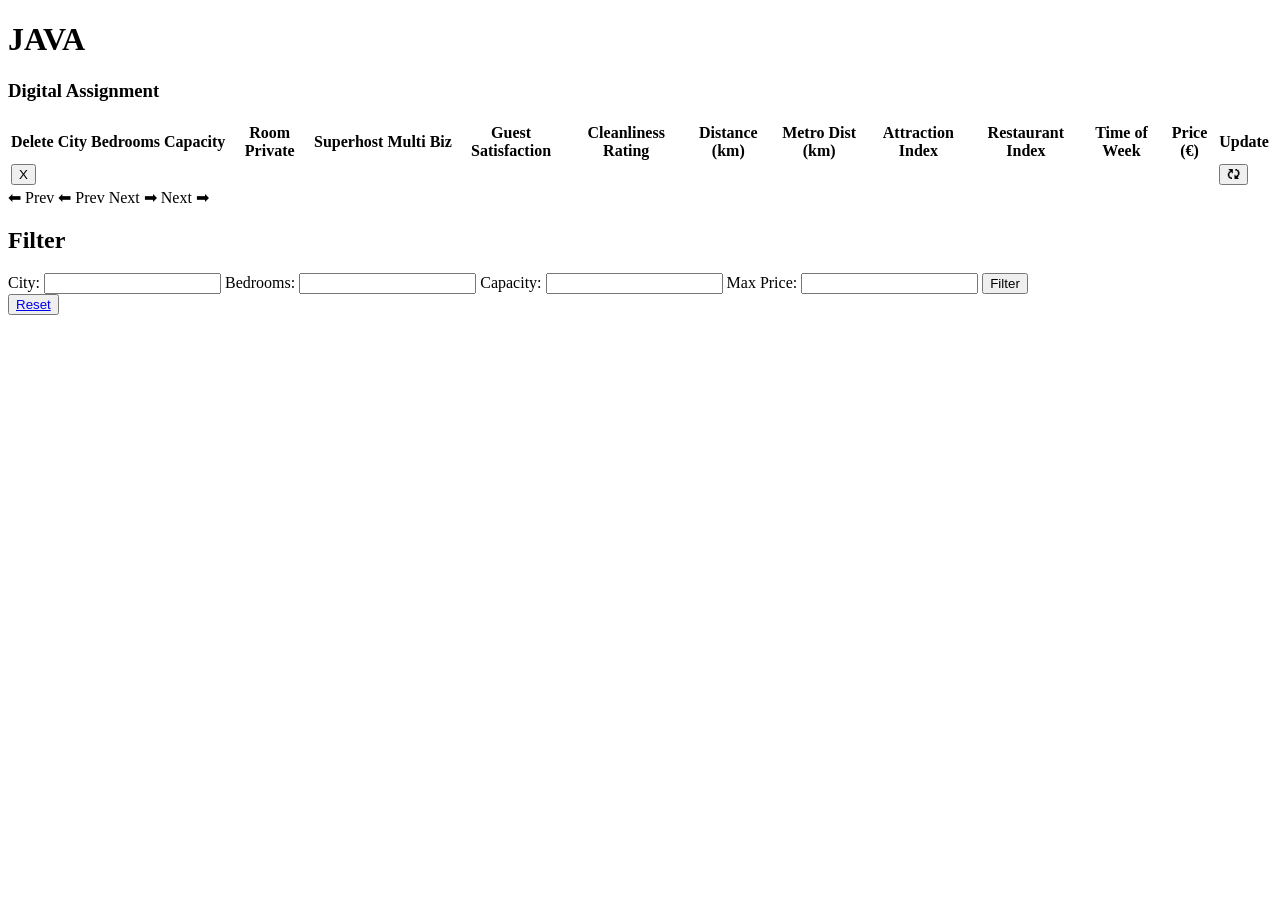
==== SpringBootGit/src/main/resources/templates/index.html @ 7da379ed "Added static resources" ====
<!DOCTYPE html>
<html xmlns:th="http://www.thymeleaf.org">
<head>
<meta charset="UTF-8">
<title>DBMS DSA DA</title>

<link rel="stylesheet" th:href="@{/style.css}">

</head>

<body>

    <h1>JAVA</h1>
    <h3>Digital Assignment</h3>

    <table>

    <tr>
    <th>Delete</th>
    <th>City</th>
    <th>Bedrooms</th>
    <th>Capacity</th>
    <th>Room Private</th>
    <th>Superhost</th>
    <th>Multi</th>
    <th>Biz</th>
    <th>Guest Satisfaction</th>
    <th>Cleanliness Rating</th>
    <th>Distance (km)</th>
    <th>Metro Dist (km)</th>
    <th>Attraction Index</th>
    <th>Restaurant Index</th>
    <th>Time of Week</th>
    <th>Price (€)</th>
    <th>Update</th>
    </tr>

    <tr th:each="item : ${items}">

    <!-- DELETE -->
    <td>
    <form th:action="@{/delete/{id}(id=${item.id})}" method="post"
      onsubmit="return confirm('Are you sure you want to delete this record?');">

        <button type="submit" class="table-btn delete-btn">X</button>

    </form>
    </td>

    <td th:text="${item.city}"></td>
    <td th:text="${item.bedrooms}"></td>
    <td th:text="${item.person_capacity}"></td>

    <td th:text="${item.room_private == 1 ? 'Yes' : 'No'}"></td>
    <td th:text="${item.host_is_superhost == 1 ? 'Yes' : 'No'}"></td>
    <td th:text="${item.multi == 1 ? 'Yes' : 'No'}"></td>
    <td th:text="${item.biz == 1 ? 'Yes' : 'No'}"></td>

    <td th:text="${item.guest_satisfaction_overall}"></td>
    <td th:text="${item.cleanliness_rating}"></td>

    <td th:text="${#numbers.formatDecimal(item.dist,1,2)}"></td>
    <td th:text="${#numbers.formatDecimal(item.metro_dist,1,2)}"></td>
    <td th:text="${#numbers.formatDecimal(item.attr_index_norm,1,2)}"></td>
    <td th:text="${#numbers.formatDecimal(item.rest_index_norm,1,2)}"></td>

    <td th:text="${item.time_of_week == 1 ? 'Weekend' : 'Weekday'}"></td>

    <td th:text="${#numbers.formatDecimal(item.realSum,1,2)}"></td>

    <!-- UPDATE -->
    <td>

    <form th:action="@{/update/{id}(id=${item.id})}" method="get">

        <button type="submit" class="table-btn update-btn">
        🗘
        </button>

    </form>

    </td>

    </tr>

    </table>


    <!-- PAGINATION -->

    <div class="pagination" th:if="${page != null}">

    <a th:if="${page > 1}" th:href="@{/(page=${page-1})}">⬅ Prev</a>
    <span th:if="${page <= 1}" class="disabled">⬅ Prev</span>

    <span th:text="'Page ' + ${page} + ' of ' + ${totalPages}"></span>

    <a th:if="${page < totalPages}" th:href="@{/(page=${page+1})}">Next ➡</a>
    <span th:if="${page >= totalPages}" class="disabled">Next ➡</span>

    </div>


    <!-- QUERY BOX -->

    <div class="query-box">

    <h2>Filter</h2>

    <form action="/filterPage" method="get">

        City:
        <input type="text" name="city">

        Bedrooms:
        <input type="number" name="bedrooms">

        Capacity:
        <input type="number" name="person_capacity">

        Max Price:
        <input type="number" step="0.1" name="realSum">

        <button type="submit">Filter</button>

    </form>
    <button><a href="/">Reset</a></button>

    </div>

</body>
</html>
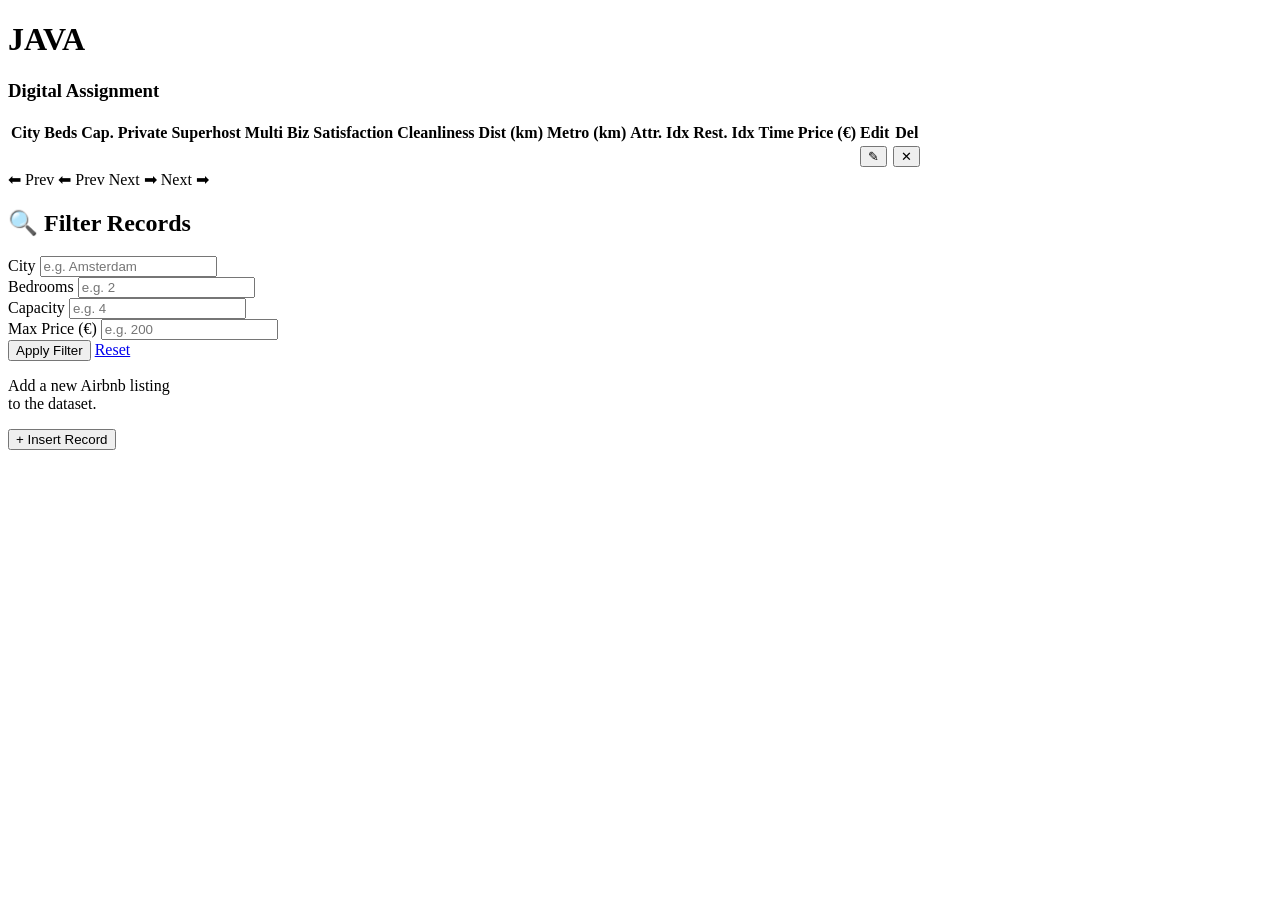
==== commit 465f41eb: "Update index.html" ====
--- a/SpringBootGit/src/main/resources/templates/index.html
+++ b/SpringBootGit/src/main/resources/templates/index.html
@@ -1,132 +1,141 @@
 <!DOCTYPE html>
 <html xmlns:th="http://www.thymeleaf.org">
 <head>
-<meta charset="UTF-8">
-<title>DBMS DSA DA</title>
-
-<link rel="stylesheet" th:href="@{/style.css}">
-
+    <meta charset="UTF-8">
+    <meta name="viewport" content="width=device-width, initial-scale=1.0">
+    <title>Java DA — Airbnb Data</title>
+    <link rel="stylesheet" th:href="@{/style.css}">
 </head>
 
 <body>
 
-    <h1>JAVA</h1>
-    <h3>Digital Assignment</h3>
-
-    <table>
-
-    <tr>
-    <th>Delete</th>
-    <th>City</th>
-    <th>Bedrooms</th>
-    <th>Capacity</th>
-    <th>Room Private</th>
-    <th>Superhost</th>
-    <th>Multi</th>
-    <th>Biz</th>
-    <th>Guest Satisfaction</th>
-    <th>Cleanliness Rating</th>
-    <th>Distance (km)</th>
-    <th>Metro Dist (km)</th>
-    <th>Attraction Index</th>
-    <th>Restaurant Index</th>
-    <th>Time of Week</th>
-    <th>Price (€)</th>
-    <th>Update</th>
-    </tr>
-
-    <tr th:each="item : ${items}">
-
-    <!-- DELETE -->
-    <td>
-    <form th:action="@{/delete/{id}(id=${item.id})}" method="post"
-      onsubmit="return confirm('Are you sure you want to delete this record?');">
-
-        <button type="submit" class="table-btn delete-btn">X</button>
-
-    </form>
-    </td>
-
-    <td th:text="${item.city}"></td>
-    <td th:text="${item.bedrooms}"></td>
-    <td th:text="${item.person_capacity}"></td>
-
-    <td th:text="${item.room_private == 1 ? 'Yes' : 'No'}"></td>
-    <td th:text="${item.host_is_superhost == 1 ? 'Yes' : 'No'}"></td>
-    <td th:text="${item.multi == 1 ? 'Yes' : 'No'}"></td>
-    <td th:text="${item.biz == 1 ? 'Yes' : 'No'}"></td>
-
-    <td th:text="${item.guest_satisfaction_overall}"></td>
-    <td th:text="${item.cleanliness_rating}"></td>
-
-    <td th:text="${#numbers.formatDecimal(item.dist,1,2)}"></td>
-    <td th:text="${#numbers.formatDecimal(item.metro_dist,1,2)}"></td>
-    <td th:text="${#numbers.formatDecimal(item.attr_index_norm,1,2)}"></td>
-    <td th:text="${#numbers.formatDecimal(item.rest_index_norm,1,2)}"></td>
-
-    <td th:text="${item.time_of_week == 1 ? 'Weekend' : 'Weekday'}"></td>
-
-    <td th:text="${#numbers.formatDecimal(item.realSum,1,2)}"></td>
-
-    <!-- UPDATE -->
-    <td>
-
-    <form th:action="@{/update/{id}(id=${item.id})}" method="get">
-
-        <button type="submit" class="table-btn update-btn">
-        🗘
-        </button>
-
-    </form>
-
-    </td>
-
-    </tr>
-
-    </table>
-
-
-    <!-- PAGINATION -->
-
-    <div class="pagination" th:if="${page != null}">
-
-    <a th:if="${page > 1}" th:href="@{/(page=${page-1})}">⬅ Prev</a>
-    <span th:if="${page <= 1}" class="disabled">⬅ Prev</span>
-
-    <span th:text="'Page ' + ${page} + ' of ' + ${totalPages}"></span>
-
-    <a th:if="${page < totalPages}" th:href="@{/(page=${page+1})}">Next ➡</a>
-    <span th:if="${page >= totalPages}" class="disabled">Next ➡</span>
-
+    <!-- ── PAGE HEADER ─────────────────────────────── -->
+    <div class="page-header">
+        <h1>JAVA</h1>
+        <h3>Digital Assignment</h3>
     </div>
 
+    <div class="page-body">
 
-    <!-- QUERY BOX -->
+        <!-- ── DATA TABLE ──────────────────────────── -->
+        <div class="table-wrapper">
+            <table>
+                <thead>
+                    <tr>
+                        <th>City</th>
+                        <th>Beds</th>
+                        <th>Cap.</th>
+                        <th>Private</th>
+                        <th>Superhost</th>
+                        <th>Multi</th>
+                        <th>Biz</th>
+                        <th>Satisfaction</th>
+                        <th>Cleanliness</th>
+                        <th>Dist (km)</th>
+                        <th>Metro (km)</th>
+                        <th>Attr. Idx</th>
+                        <th>Rest. Idx</th>
+                        <th>Time</th>
+                        <th>Price (€)</th>
+                        <th>Edit</th>
+                        <th>Del</th>
+                    </tr>
+                </thead>
+                <tbody>
+                    <tr th:each="item : ${items}">
+                        <td th:text="${item.city}"></td>
+                        <td th:text="${item.bedrooms}"></td>
+                        <td th:text="${item.person_capacity}"></td>
 
-    <div class="query-box">
+                        <td th:text="${item.room_private == 1 ? 'Yes' : 'No'}"></td>
+                        <td th:text="${item.host_is_superhost == 1 ? 'Yes' : 'No'}"></td>
+                        <td th:text="${item.multi == 1 ? 'Yes' : 'No'}"></td>
+                        <td th:text="${item.biz == 1 ? 'Yes' : 'No'}"></td>
 
-    <h2>Filter</h2>
+                        <td th:text="${item.guest_satisfaction_overall}"></td>
+                        <td th:text="${item.cleanliness_rating}"></td>
 
-    <form action="/filterPage" method="get">
+                        <td th:text="${#numbers.formatDecimal(item.dist,1,2)}"></td>
+                        <td th:text="${#numbers.formatDecimal(item.metro_dist,1,2)}"></td>
+                        <td th:text="${#numbers.formatDecimal(item.attr_index_norm,1,2)}"></td>
+                        <td th:text="${#numbers.formatDecimal(item.rest_index_norm,1,2)}"></td>
 
-        City:
-        <input type="text" name="city">
+                        <td th:text="${item.time_of_week == 1 ? 'Weekend' : 'Weekday'}"></td>
 
-        Bedrooms:
-        <input type="number" name="bedrooms">
+                        <td th:text="${#numbers.formatDecimal(item.realSum,1,2)}"></td>
 
-        Capacity:
-        <input type="number" name="person_capacity">
+                        <!-- UPDATE -->
+                        <td>
+                            <form th:action="@{/update/{id}(id=${item.id})}" method="get">
+                                <button type="submit" class="table-btn update-btn" title="Edit">✎</button>
+                            </form>
+                        </td>
 
-        Max Price:
-        <input type="number" step="0.1" name="realSum">
+                        <!-- DELETE -->
+                        <td>
+                            <form th:action="@{/delete/{id}(id=${item.id})}" method="post"
+                                  onsubmit="return confirm('Are you sure you want to delete this record?');">
+                                <button type="submit" class="table-btn delete-btn" title="Delete">✕</button>
+                            </form>
+                        </td>
+                    </tr>
+                </tbody>
+            </table>
+        </div>
 
-        <button type="submit">Filter</button>
+        <!-- ── PAGINATION ───────────────────────────── -->
+        <div class="pagination" th:if="${page != null}">
+            <a th:if="${page > 1}" th:href="@{/(page=${page-1})}">⬅ Prev</a>
+            <span th:if="${page <= 1}" class="disabled">⬅ Prev</span>
 
-    </form>
-    <button><a href="/">Reset</a></button>
+            <span th:text="'Page ' + ${page} + ' of ' + ${totalPages}"></span>
 
+            <a th:if="${page < totalPages}" th:href="@{/(page=${page+1})}">Next ➡</a>
+            <span th:if="${page >= totalPages}" class="disabled">Next ➡</span>
+        </div>
+
+        <!-- ── TOOLBAR: FILTER + INSERT ─────────────── -->
+        <div class="toolbar">
+
+            <!-- Filter Card -->
+            <div class="filter-card">
+                <h2>🔍 Filter Records</h2>
+                <form action="/filterPage" method="get">
+                    <div class="filter-grid">
+                        <div>
+                            <label>City</label>
+                            <input type="text" name="city" placeholder="e.g. Amsterdam">
+                        </div>
+                        <div>
+                            <label>Bedrooms</label>
+                            <input type="number" name="bedrooms" placeholder="e.g. 2">
+                        </div>
+                        <div>
+                            <label>Capacity</label>
+                            <input type="number" name="person_capacity" placeholder="e.g. 4">
+                        </div>
+                        <div>
+                            <label>Max Price (€)</label>
+                            <input type="number" step="0.1" name="realSum" placeholder="e.g. 200">
+                        </div>
+                    </div>
+                    <div class="filter-actions">
+                        <button type="submit" class="btn btn-primary">Apply Filter</button>
+                        <a href="/" class="btn btn-ghost">Reset</a>
+                    </div>
+                </form>
+            </div>
+
+            <!-- Insert Card -->
+            <div class="action-card">
+                <p>Add a new Airbnb listing<br>to the dataset.</p>
+                <a th:href="@{/insert}">
+                    <button type="button" class="btn btn-green">+ Insert Record</button>
+                </a>
+            </div>
+
+        </div>
     </div>
 
 </body>
-</html>+</html>
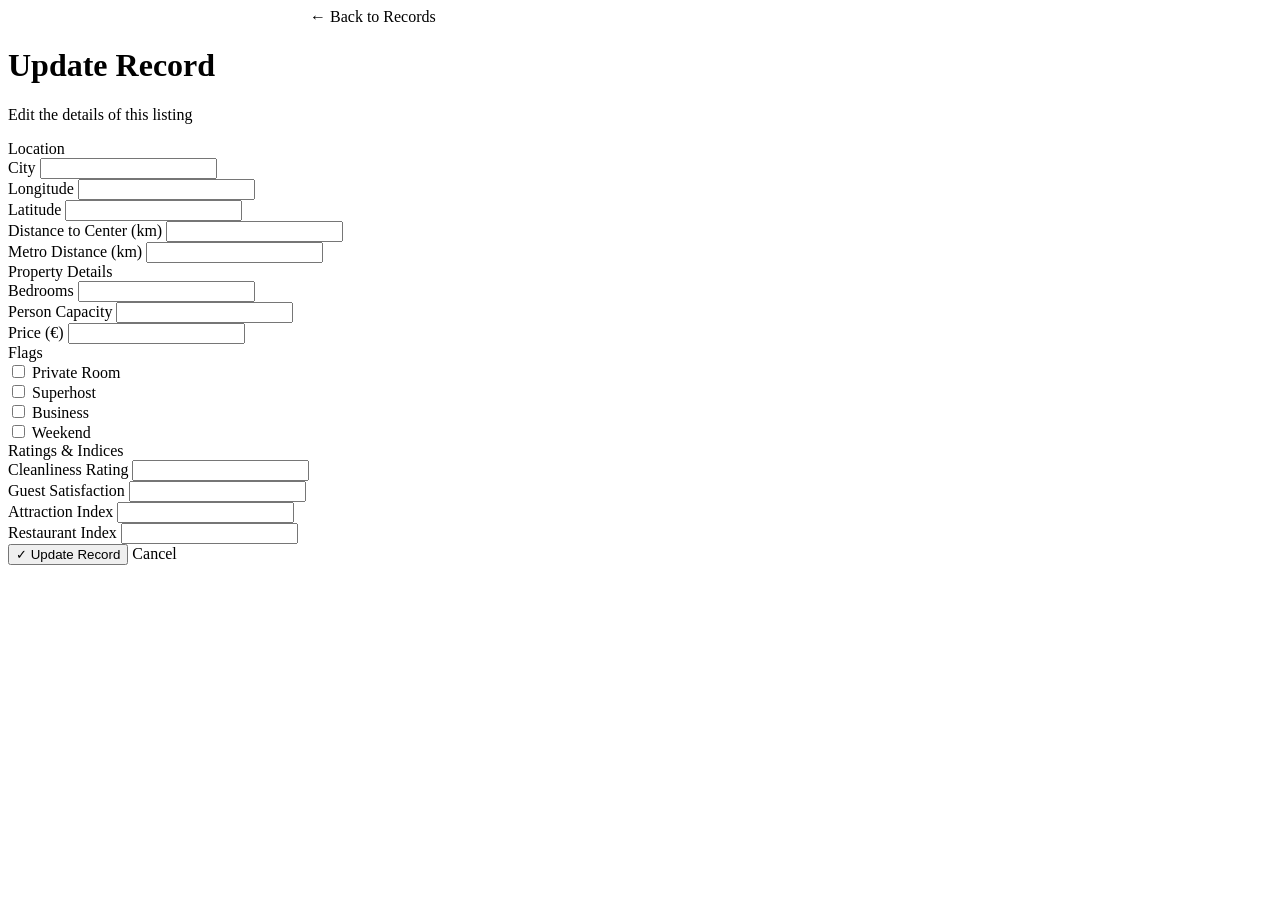
==== commit c23a228f: "Update index.html" ====
--- a/SpringBootGit/src/main/resources/templates/index.html
+++ b/SpringBootGit/src/main/resources/templates/index.html
@@ -3,137 +3,124 @@
 <head>
     <meta charset="UTF-8">
     <meta name="viewport" content="width=device-width, initial-scale=1.0">
-    <title>Java DA — Airbnb Data</title>
+    <title>Update Record — Java DA</title>
     <link rel="stylesheet" th:href="@{/style.css}">
 </head>
+<body class="form-page-body">
 
-<body>
-
-    <!-- ── PAGE HEADER ─────────────────────────────── -->
-    <div class="page-header">
-        <h1>JAVA</h1>
-        <h3>Digital Assignment</h3>
+    <div style="max-width:660px; margin:0 auto; padding:0 20px;">
+        <a th:href="@{/}" class="back-link">← Back to Records</a>
     </div>
 
-    <div class="page-body">
+    <div class="container">
 
-        <!-- ── DATA TABLE ──────────────────────────── -->
-        <div class="table-wrapper">
-            <table>
-                <thead>
-                    <tr>
-                        <th>City</th>
-                        <th>Beds</th>
-                        <th>Cap.</th>
-                        <th>Private</th>
-                        <th>Superhost</th>
-                        <th>Multi</th>
-                        <th>Biz</th>
-                        <th>Satisfaction</th>
-                        <th>Cleanliness</th>
-                        <th>Dist (km)</th>
-                        <th>Metro (km)</th>
-                        <th>Attr. Idx</th>
-                        <th>Rest. Idx</th>
-                        <th>Time</th>
-                        <th>Price (€)</th>
-                        <th>Edit</th>
-                        <th>Del</th>
-                    </tr>
-                </thead>
-                <tbody>
-                    <tr th:each="item : ${items}">
-                        <td th:text="${item.city}"></td>
-                        <td th:text="${item.bedrooms}"></td>
-                        <td th:text="${item.person_capacity}"></td>
-
-                        <td th:text="${item.room_private == 1 ? 'Yes' : 'No'}"></td>
-                        <td th:text="${item.host_is_superhost == 1 ? 'Yes' : 'No'}"></td>
-                        <td th:text="${item.multi == 1 ? 'Yes' : 'No'}"></td>
-                        <td th:text="${item.biz == 1 ? 'Yes' : 'No'}"></td>
-
-                        <td th:text="${item.guest_satisfaction_overall}"></td>
-                        <td th:text="${item.cleanliness_rating}"></td>
-
-                        <td th:text="${#numbers.formatDecimal(item.dist,1,2)}"></td>
-                        <td th:text="${#numbers.formatDecimal(item.metro_dist,1,2)}"></td>
-                        <td th:text="${#numbers.formatDecimal(item.attr_index_norm,1,2)}"></td>
-                        <td th:text="${#numbers.formatDecimal(item.rest_index_norm,1,2)}"></td>
-
-                        <td th:text="${item.time_of_week == 1 ? 'Weekend' : 'Weekday'}"></td>
-
-                        <td th:text="${#numbers.formatDecimal(item.realSum,1,2)}"></td>
-
-                        <!-- UPDATE -->
-                        <td>
-                            <form th:action="@{/update/{id}(id=${item.id})}" method="get">
-                                <button type="submit" class="table-btn update-btn" title="Edit">✎</button>
-                            </form>
-                        </td>
-
-                        <!-- DELETE -->
-                        <td>
-                            <form th:action="@{/delete/{id}(id=${item.id})}" method="post"
-                                  onsubmit="return confirm('Are you sure you want to delete this record?');">
-                                <button type="submit" class="table-btn delete-btn" title="Delete">✕</button>
-                            </form>
-                        </td>
-                    </tr>
-                </tbody>
-            </table>
+        <div class="form-header">
+            <h1>Update Record</h1>
+            <p>Edit the details of this listing</p>
         </div>
 
-        <!-- ── PAGINATION ───────────────────────────── -->
-        <div class="pagination" th:if="${page != null}">
-            <a th:if="${page > 1}" th:href="@{/(page=${page-1})}">⬅ Prev</a>
-            <span th:if="${page <= 1}" class="disabled">⬅ Prev</span>
+        <div class="form-body">
+            <form th:action="@{/update/{id}(id=${item.id})}" method="post">
 
-            <span th:text="'Page ' + ${page} + ' of ' + ${totalPages}"></span>
+                <!-- Location -->
+                <div class="form-section-title">Location</div>
+                <div class="form-grid">
+                    <div class="form-group full-width">
+                        <label for="city">City</label>
+                        <input type="text" id="city" name="city" th:value="${item.city}" required>
+                    </div>
+                    <div class="form-group">
+                        <label for="lng">Longitude</label>
+                        <input type="text" id="lng" name="lng" th:value="${item.lng}" pattern="^-?\d+(\.\d{1,4})?$" required>
+                    </div>
+                    <div class="form-group">
+                        <label for="lat">Latitude</label>
+                        <input type="text" id="lat" name="lat" th:value="${item.lat}" pattern="^-?\d+(\.\d{1,4})?$" required>
+                    </div>
+                    <div class="form-group">
+                        <label for="dist">Distance to Center (km)</label>
+                        <input type="text" id="dist" name="dist" th:value="${item.dist}" pattern="^\d+(\.\d{1,2})?$" required>
+                    </div>
+                    <div class="form-group">
+                        <label for="metro_dist">Metro Distance (km)</label>
+                        <input type="text" id="metro_dist" name="metro_dist" th:value="${item.metro_dist}" pattern="^\d+(\.\d{1,2})?$" required>
+                    </div>
+                </div>
 
-            <a th:if="${page < totalPages}" th:href="@{/(page=${page+1})}">Next ➡</a>
-            <span th:if="${page >= totalPages}" class="disabled">Next ➡</span>
-        </div>
+                <!-- Property Details -->
+                <div class="form-section-title">Property Details</div>
+                <div class="form-grid">
+                    <div class="form-group">
+                        <label for="bedrooms">Bedrooms</label>
+                        <input type="text" id="bedrooms" name="bedrooms" th:value="${item.bedrooms}" pattern="^\d+(\.\d{1,2})?$" required>
+                    </div>
+                    <div class="form-group">
+                        <label for="person_capacity">Person Capacity</label>
+                        <input type="text" id="person_capacity" name="person_capacity" th:value="${item.person_capacity}" pattern="^\d+(\.\d{1,2})?$" required>
+                    </div>
+                    <div class="form-group">
+                        <label for="realSum">Price (€)</label>
+                        <input type="text" id="realSum" name="realSum" th:value="${item.realSum}" pattern="^\d+(\.\d{1,2})?$" required>
+                    </div>
+                </div>
 
-        <!-- ── TOOLBAR: FILTER + INSERT ─────────────── -->
-        <div class="toolbar">
+                <!-- Flags -->
+                <div class="form-section-title">Flags</div>
+                <div class="checkbox-row">
+                    <div class="checkbox-item">
+                        <input type="checkbox" id="room_private" name="room_private"
+                               th:checked="${item.room_private == 1}">
+                        <label for="room_private">Private Room</label>
+                    </div>
+                    <div class="checkbox-item">
+                        <input type="checkbox" id="host_is_superhost" name="host_is_superhost"
+                               th:checked="${item.host_is_superhost == 1}">
+                        <label for="host_is_superhost">Superhost</label>
+                    </div>
+                    <div class="checkbox-item">
+                        <input type="checkbox" id="biz" name="biz"
+                               th:checked="${item.biz == 1}">
+                        <label for="biz">Business</label>
+                    </div>
+                    <div class="checkbox-item">
+                        <input type="checkbox" id="time_of_week" name="time_of_week"
+                               th:checked="${item.time_of_week == 1}">
+                        <label for="time_of_week">Weekend</label>
+                    </div>
+                </div>
 
-            <!-- Filter Card -->
-            <div class="filter-card">
-                <h2>🔍 Filter Records</h2>
-                <form action="/filterPage" method="get">
-                    <div class="filter-grid">
-                        <div>
-                            <label>City</label>
-                            <input type="text" name="city" placeholder="e.g. Amsterdam">
-                        </div>
-                        <div>
-                            <label>Bedrooms</label>
-                            <input type="number" name="bedrooms" placeholder="e.g. 2">
-                        </div>
-                        <div>
-                            <label>Capacity</label>
-                            <input type="number" name="person_capacity" placeholder="e.g. 4">
-                        </div>
-                        <div>
-                            <label>Max Price (€)</label>
-                            <input type="number" step="0.1" name="realSum" placeholder="e.g. 200">
-                        </div>
+                <!-- Ratings & Indices -->
+                <div class="form-section-title">Ratings &amp; Indices</div>
+                <div class="form-grid">
+                    <div class="form-group">
+                        <label for="cleanliness_rating">Cleanliness Rating</label>
+                        <input type="text" id="cleanliness_rating" name="cleanliness_rating"
+                               th:value="${item.cleanliness_rating}" pattern="^\d+(\.\d{1,2})?$" required>
                     </div>
-                    <div class="filter-actions">
-                        <button type="submit" class="btn btn-primary">Apply Filter</button>
-                        <a href="/" class="btn btn-ghost">Reset</a>
+                    <div class="form-group">
+                        <label for="guest_satisfaction_overall">Guest Satisfaction</label>
+                        <input type="text" id="guest_satisfaction_overall" name="guest_satisfaction_overall"
+                               th:value="${item.guest_satisfaction_overall}" pattern="^\d+(\.\d{1,2})?$" required>
                     </div>
-                </form>
-            </div>
+                    <div class="form-group">
+                        <label for="attr_index_norm">Attraction Index</label>
+                        <input type="text" id="attr_index_norm" name="attr_index_norm"
+                               th:value="${item.attr_index_norm}" pattern="^\d+(\.\d{1,2})?$" required>
+                    </div>
+                    <div class="form-group">
+                        <label for="rest_index_norm">Restaurant Index</label>
+                        <input type="text" id="rest_index_norm" name="rest_index_norm"
+                               th:value="${item.rest_index_norm}" pattern="^\d+(\.\d{1,2})?$" required>
+                    </div>
+                </div>
 
-            <!-- Insert Card -->
-            <div class="action-card">
-                <p>Add a new Airbnb listing<br>to the dataset.</p>
-                <a th:href="@{/insert}">
-                    <button type="button" class="btn btn-green">+ Insert Record</button>
-                </a>
-            </div>
+                <!-- Actions -->
+                <div class="button-container">
+                    <button type="submit" class="btn btn-primary">✓ Update Record</button>
+                    <a th:href="@{/}" class="button-link">Cancel</a>
+                </div>
 
+            </form>
         </div>
     </div>
 
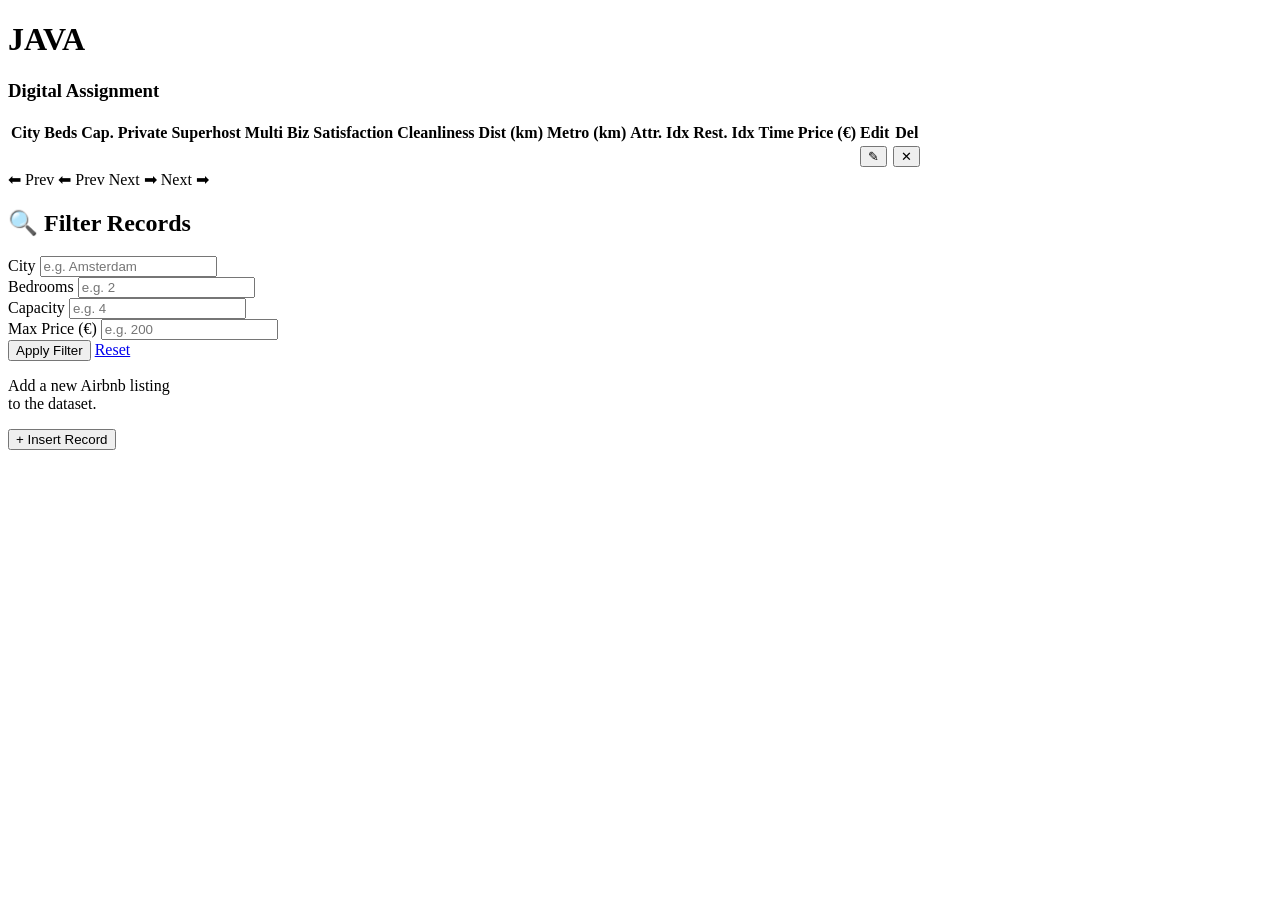
==== commit e17a89f5: "Update index.html" ====
--- a/SpringBootGit/src/main/resources/templates/index.html
+++ b/SpringBootGit/src/main/resources/templates/index.html
@@ -3,124 +3,137 @@
 <head>
     <meta charset="UTF-8">
     <meta name="viewport" content="width=device-width, initial-scale=1.0">
-    <title>Update Record — Java DA</title>
+    <title>Java DA — Airbnb Data</title>
     <link rel="stylesheet" th:href="@{/style.css}">
 </head>
-<body class="form-page-body">
 
-    <div style="max-width:660px; margin:0 auto; padding:0 20px;">
-        <a th:href="@{/}" class="back-link">← Back to Records</a>
+<body>
+
+    <!-- ── PAGE HEADER ─────────────────────────────── -->
+    <div class="page-header">
+        <h1>JAVA</h1>
+        <h3>Digital Assignment</h3>
     </div>
 
-    <div class="container">
+    <div class="page-body">
 
-        <div class="form-header">
-            <h1>Update Record</h1>
-            <p>Edit the details of this listing</p>
+        <!-- ── DATA TABLE ──────────────────────────── -->
+        <div class="table-wrapper">
+            <table>
+                <thead>
+                    <tr>
+                        <th>City</th>
+                        <th>Beds</th>
+                        <th>Cap.</th>
+                        <th>Private</th>
+                        <th>Superhost</th>
+                        <th>Multi</th>
+                        <th>Biz</th>
+                        <th>Satisfaction</th>
+                        <th>Cleanliness</th>
+                        <th>Dist (km)</th>
+                        <th>Metro (km)</th>
+                        <th>Attr. Idx</th>
+                        <th>Rest. Idx</th>
+                        <th>Time</th>
+                        <th>Price (€)</th>
+                        <th>Edit</th>
+                        <th>Del</th>
+                    </tr>
+                </thead>
+                <tbody>
+                    <tr th:each="item : ${items}">
+                        <td th:text="${item.city}"></td>
+                        <td th:text="${item.bedrooms}"></td>
+                        <td th:text="${item.person_capacity}"></td>
+
+                        <td th:text="${item.room_private == 1 ? 'Yes' : 'No'}"></td>
+                        <td th:text="${item.host_is_superhost == 1 ? 'Yes' : 'No'}"></td>
+                        <td th:text="${item.multi == 1 ? 'Yes' : 'No'}"></td>
+                        <td th:text="${item.biz == 1 ? 'Yes' : 'No'}"></td>
+
+                        <td th:text="${item.guest_satisfaction_overall}"></td>
+                        <td th:text="${item.cleanliness_rating}"></td>
+
+                        <td th:text="${#numbers.formatDecimal(item.dist,1,2)}"></td>
+                        <td th:text="${#numbers.formatDecimal(item.metro_dist,1,2)}"></td>
+                        <td th:text="${#numbers.formatDecimal(item.attr_index_norm,1,2)}"></td>
+                        <td th:text="${#numbers.formatDecimal(item.rest_index_norm,1,2)}"></td>
+
+                        <td th:text="${item.time_of_week == 1 ? 'Weekend' : 'Weekday'}"></td>
+
+                        <td th:text="${#numbers.formatDecimal(item.realSum,1,2)}"></td>
+
+                        <!-- UPDATE -->
+                        <td>
+                            <form th:action="@{/update/{id}(id=${item.id})}" method="get">
+                                <button type="submit" class="table-btn update-btn" title="Edit">✎</button>
+                            </form>
+                        </td>
+
+                        <!-- DELETE -->
+                        <td>
+                            <form th:action="@{/delete/{id}(id=${item.id})}" method="post"
+                                  onsubmit="return confirm('Are you sure you want to delete this record?');">
+                                <button type="submit" class="table-btn delete-btn" title="Delete">✕</button>
+                            </form>
+                        </td>
+                    </tr>
+                </tbody>
+            </table>
         </div>
 
-        <div class="form-body">
-            <form th:action="@{/update/{id}(id=${item.id})}" method="post">
+        <!-- ── PAGINATION ───────────────────────────── -->
+        <div class="pagination" th:if="${page != null}">
+            <a th:if="${page > 1}" th:href="@{/(page=${page-1})}">⬅ Prev</a>
+            <span th:if="${page <= 1}" class="disabled">⬅ Prev</span>
 
-                <!-- Location -->
-                <div class="form-section-title">Location</div>
-                <div class="form-grid">
-                    <div class="form-group full-width">
-                        <label for="city">City</label>
-                        <input type="text" id="city" name="city" th:value="${item.city}" required>
+            <span th:text="'Page ' + ${page} + ' of ' + ${totalPages}"></span>
+
+            <a th:if="${page < totalPages}" th:href="@{/(page=${page+1})}">Next ➡</a>
+            <span th:if="${page >= totalPages}" class="disabled">Next ➡</span>
+        </div>
+
+        <!-- ── TOOLBAR: FILTER + INSERT ─────────────── -->
+        <div class="toolbar">
+
+            <!-- Filter Card -->
+            <div class="filter-card">
+                <h2>🔍 Filter Records</h2>
+                <form action="/filterPage" method="get">
+                    <div class="filter-grid">
+                        <div>
+                            <label>City</label>
+                            <input type="text" name="city" placeholder="e.g. Amsterdam">
+                        </div>
+                        <div>
+                            <label>Bedrooms</label>
+                            <input type="number" name="bedrooms" placeholder="e.g. 2">
+                        </div>
+                        <div>
+                            <label>Capacity</label>
+                            <input type="number" name="person_capacity" placeholder="e.g. 4">
+                        </div>
+                        <div>
+                            <label>Max Price (€)</label>
+                            <input type="number" step="0.1" name="realSum" placeholder="e.g. 200">
+                        </div>
                     </div>
-                    <div class="form-group">
-                        <label for="lng">Longitude</label>
-                        <input type="text" id="lng" name="lng" th:value="${item.lng}" pattern="^-?\d+(\.\d{1,4})?$" required>
+                    <div class="filter-actions">
+                        <button type="submit" class="btn btn-primary">Apply Filter</button>
+                        <a href="/" class="btn btn-ghost">Reset</a>
                     </div>
-                    <div class="form-group">
-                        <label for="lat">Latitude</label>
-                        <input type="text" id="lat" name="lat" th:value="${item.lat}" pattern="^-?\d+(\.\d{1,4})?$" required>
-                    </div>
-                    <div class="form-group">
-                        <label for="dist">Distance to Center (km)</label>
-                        <input type="text" id="dist" name="dist" th:value="${item.dist}" pattern="^\d+(\.\d{1,2})?$" required>
-                    </div>
-                    <div class="form-group">
-                        <label for="metro_dist">Metro Distance (km)</label>
-                        <input type="text" id="metro_dist" name="metro_dist" th:value="${item.metro_dist}" pattern="^\d+(\.\d{1,2})?$" required>
-                    </div>
-                </div>
+                </form>
+            </div>
 
-                <!-- Property Details -->
-                <div class="form-section-title">Property Details</div>
-                <div class="form-grid">
-                    <div class="form-group">
-                        <label for="bedrooms">Bedrooms</label>
-                        <input type="text" id="bedrooms" name="bedrooms" th:value="${item.bedrooms}" pattern="^\d+(\.\d{1,2})?$" required>
-                    </div>
-                    <div class="form-group">
-                        <label for="person_capacity">Person Capacity</label>
-                        <input type="text" id="person_capacity" name="person_capacity" th:value="${item.person_capacity}" pattern="^\d+(\.\d{1,2})?$" required>
-                    </div>
-                    <div class="form-group">
-                        <label for="realSum">Price (€)</label>
-                        <input type="text" id="realSum" name="realSum" th:value="${item.realSum}" pattern="^\d+(\.\d{1,2})?$" required>
-                    </div>
-                </div>
+            <!-- Insert Card -->
+            <div class="action-card">
+                <p>Add a new Airbnb listing<br>to the dataset.</p>
+                <a th:href="@{/insert}">
+                    <button type="button" class="btn btn-green">+ Insert Record</button>
+                </a>
+            </div>
 
-                <!-- Flags -->
-                <div class="form-section-title">Flags</div>
-                <div class="checkbox-row">
-                    <div class="checkbox-item">
-                        <input type="checkbox" id="room_private" name="room_private"
-                               th:checked="${item.room_private == 1}">
-                        <label for="room_private">Private Room</label>
-                    </div>
-                    <div class="checkbox-item">
-                        <input type="checkbox" id="host_is_superhost" name="host_is_superhost"
-                               th:checked="${item.host_is_superhost == 1}">
-                        <label for="host_is_superhost">Superhost</label>
-                    </div>
-                    <div class="checkbox-item">
-                        <input type="checkbox" id="biz" name="biz"
-                               th:checked="${item.biz == 1}">
-                        <label for="biz">Business</label>
-                    </div>
-                    <div class="checkbox-item">
-                        <input type="checkbox" id="time_of_week" name="time_of_week"
-                               th:checked="${item.time_of_week == 1}">
-                        <label for="time_of_week">Weekend</label>
-                    </div>
-                </div>
-
-                <!-- Ratings & Indices -->
-                <div class="form-section-title">Ratings &amp; Indices</div>
-                <div class="form-grid">
-                    <div class="form-group">
-                        <label for="cleanliness_rating">Cleanliness Rating</label>
-                        <input type="text" id="cleanliness_rating" name="cleanliness_rating"
-                               th:value="${item.cleanliness_rating}" pattern="^\d+(\.\d{1,2})?$" required>
-                    </div>
-                    <div class="form-group">
-                        <label for="guest_satisfaction_overall">Guest Satisfaction</label>
-                        <input type="text" id="guest_satisfaction_overall" name="guest_satisfaction_overall"
-                               th:value="${item.guest_satisfaction_overall}" pattern="^\d+(\.\d{1,2})?$" required>
-                    </div>
-                    <div class="form-group">
-                        <label for="attr_index_norm">Attraction Index</label>
-                        <input type="text" id="attr_index_norm" name="attr_index_norm"
-                               th:value="${item.attr_index_norm}" pattern="^\d+(\.\d{1,2})?$" required>
-                    </div>
-                    <div class="form-group">
-                        <label for="rest_index_norm">Restaurant Index</label>
-                        <input type="text" id="rest_index_norm" name="rest_index_norm"
-                               th:value="${item.rest_index_norm}" pattern="^\d+(\.\d{1,2})?$" required>
-                    </div>
-                </div>
-
-                <!-- Actions -->
-                <div class="button-container">
-                    <button type="submit" class="btn btn-primary">✓ Update Record</button>
-                    <a th:href="@{/}" class="button-link">Cancel</a>
-                </div>
-
-            </form>
         </div>
     </div>
 
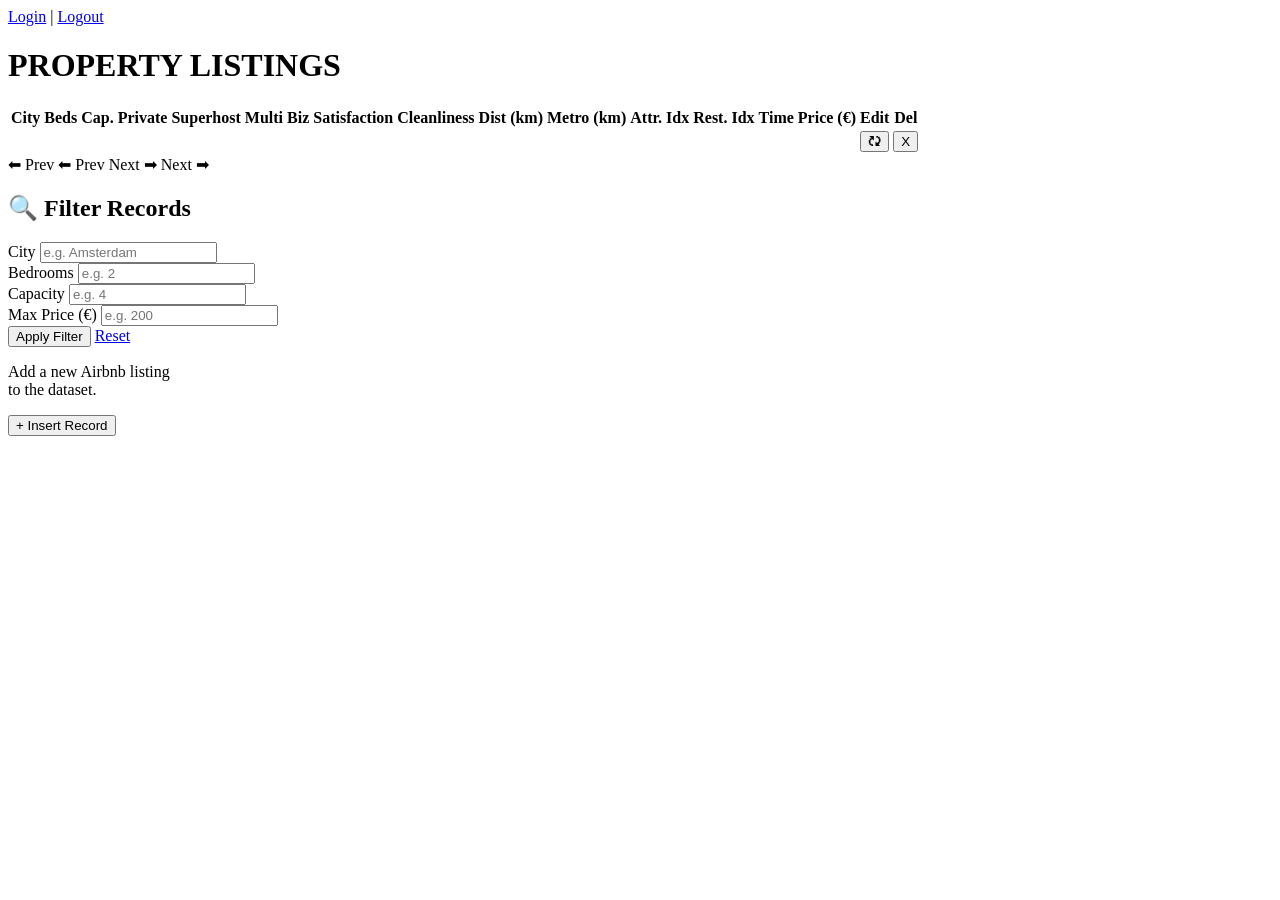
==== commit 4d2b19be: "Updated index.html added auth functionality" ====
--- a/SpringBootGit/src/main/resources/templates/index.html
+++ b/SpringBootGit/src/main/resources/templates/index.html
@@ -1,5 +1,5 @@
 <!DOCTYPE html>
-<html xmlns:th="http://www.thymeleaf.org">
+<html xmlns:th="http://www.thymeleaf.org" xmlns:sec="http://www.thymeleaf.org/extras/spring-security">
 <head>
     <meta charset="UTF-8">
     <meta name="viewport" content="width=device-width, initial-scale=1.0">
@@ -8,11 +8,14 @@
 </head>
 
 <body>
-
+    <div>
+        <a href="/login">Login</a> |
+        <a href="/logout">Logout</a>
+    </div>
+    
     <!-- ── PAGE HEADER ─────────────────────────────── -->
     <div class="page-header">
-        <h1>JAVA</h1>
-        <h3>Digital Assignment</h3>
+        <h1>PROPERTY LISTINGS</h1>
     </div>
 
     <div class="page-body">
@@ -65,18 +68,33 @@
                         <td th:text="${#numbers.formatDecimal(item.realSum,1,2)}"></td>
 
                         <!-- UPDATE -->
-                        <td>
+<!--                        <td>
                             <form th:action="@{/update/{id}(id=${item.id})}" method="get">
                                 <button type="submit" class="table-btn update-btn" title="Edit">✎</button>
                             </form>
+                        </td>-->
+                        <td sec:authorize="hasRole('ADMIN')">
+
+                            <form th:action="@{/update/{id}(id=${item.id})}" method="get">
+                            <button type="submit" class="table-btn update-btn" title="Edit">🗘</button>
+                            </form>
+
                         </td>
 
                         <!-- DELETE -->
-                        <td>
+<!--                        <td>
                             <form th:action="@{/delete/{id}(id=${item.id})}" method="post"
                                   onsubmit="return confirm('Are you sure you want to delete this record?');">
                                 <button type="submit" class="table-btn delete-btn" title="Delete">✕</button>
                             </form>
+                        </td>-->
+                        
+                        <td sec:authorize="hasRole('ADMIN')">
+
+                            <form th:action="@{/delete/{id}(id=${item.id})}" method="post">
+                            <button type="submit" class="table-btn delete-btn" title="Delete">X</button>
+                            </form>
+
                         </td>
                     </tr>
                 </tbody>
@@ -127,7 +145,7 @@
             </div>
 
             <!-- Insert Card -->
-            <div class="action-card">
+            <div class="action-card" sec:authorize="hasRole('ADMIN')">
                 <p>Add a new Airbnb listing<br>to the dataset.</p>
                 <a th:href="@{/insert}">
                     <button type="button" class="btn btn-green">+ Insert Record</button>
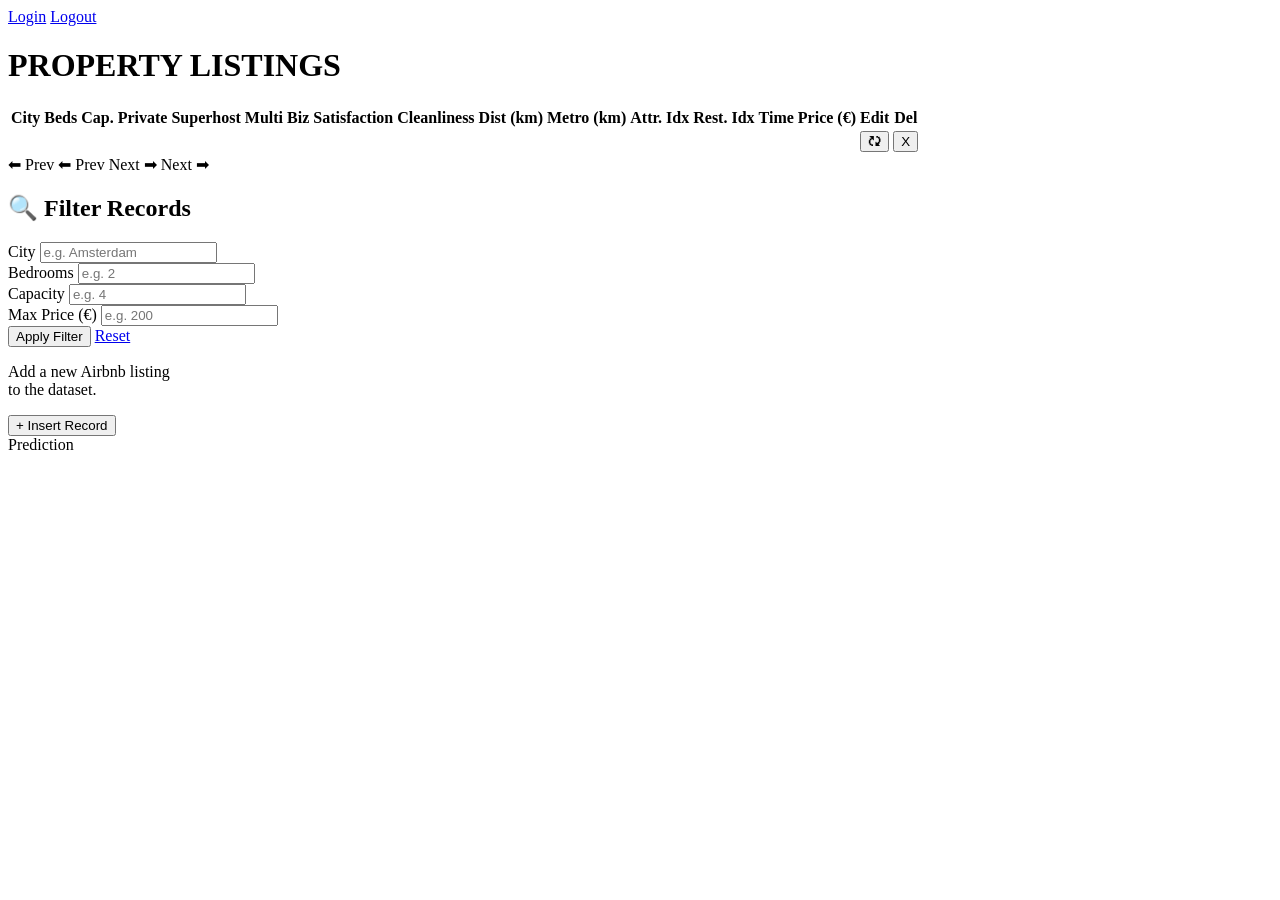
==== commit cfd4fcfe: "Update index.html, added prediction link" ====
--- a/SpringBootGit/src/main/resources/templates/index.html
+++ b/SpringBootGit/src/main/resources/templates/index.html
@@ -9,8 +9,8 @@
 
 <body>
     <div>
-        <a href="/login">Login</a> |
-        <a href="/logout">Logout</a>
+        <a href="/login" class="btn btn-ghost">Login</a>
+        <a href="/logout" class="btn btn-ghost">Logout</a>
     </div>
     
     <!-- ── PAGE HEADER ─────────────────────────────── -->
@@ -96,6 +96,7 @@
                             </form>
 
                         </td>
+                        
                     </tr>
                 </tbody>
             </table>
@@ -151,7 +152,9 @@
                     <button type="button" class="btn btn-green">+ Insert Record</button>
                 </a>
             </div>
-
+            <div class="action-card">
+                <a th:href="@{/predict}" class="table-btn btn-green">Prediction</a>
+            </div>
         </div>
     </div>
 
